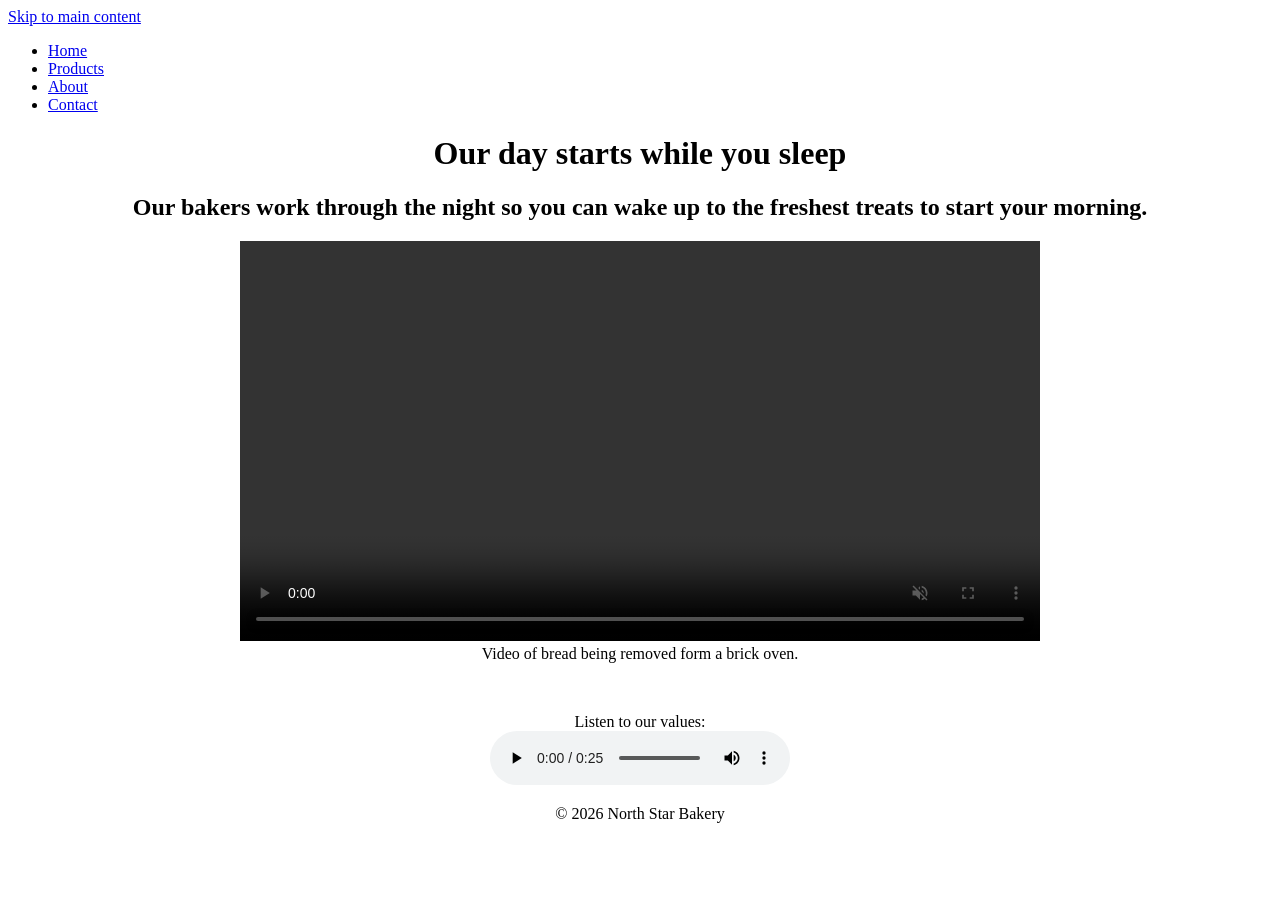
==== about.html @ e089ca4d "First commit following toouchstone" ====
<!doctype html>
    <html lang="en">
        <head> 
           
        </head>
    <body class="body">
        <a href="#main-content">Skip to main content</a>    
        <header>
            <nav aria-label="Primary">
                <ul>
                    <li><a href="index.html">Home</a></li>
                    <li><a href="products.html">Products</a></li>
                    <li><a href="about.html">About</a></li>
                    <li><a href="contact.html">Contact</a></li>
                </ul>
            </nav>
        </header>

        <main id="main-content" align="center">
            <h1>Our day starts while you sleep</h1>
            <h2>Our bakers work through the night so you can wake up to the freshest treats to start your morning.
            </h2>
           <figure>
            <video controls style="width: 100%; max-width: 800px; height: auto;" autoplay muted>
                <source src="Videos/bakery-behind-scenes_c.mp4" type="video/mp4"  >
                Your browser does not support the video element.
            </video> 
                <figcaption>Video of bread being removed form a brick oven.</figcaption>
            </figure> 
            <br>
            <figure>
                <figcaption>Listen to our values:</figcaption>
                <audio controls autoplay>
                    <source src="Videos/bakery-welcome_c.mp3" type="audio/mpeg">
                    Your browser does not support the audio element.
                </audio>
                
            </figure>
        </main>

         <footer>
            <p align="center">&copy; 2026 North Star Bakery</p>
         </footer>
    </body>
   
</html>
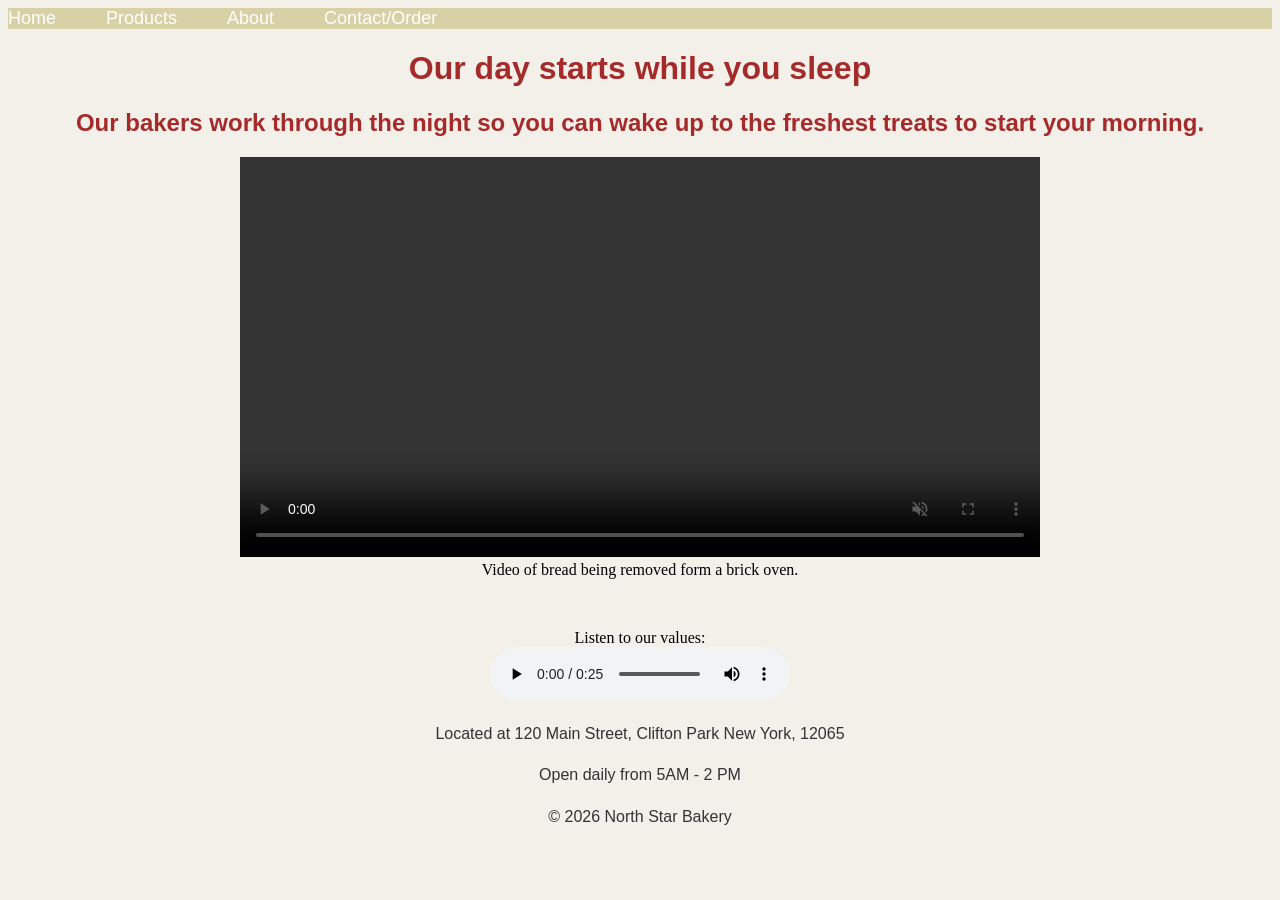
==== commit 89009033: "Upload recent changes" ====
--- a/about.html
+++ b/about.html
@@ -1,18 +1,17 @@
 <!doctype html>
     <html lang="en">
         <head> 
-           
+           <link rel="stylesheet" href="CSS/styles.css">
         </head>
     <body class="body">
-        <a href="#main-content">Skip to main content</a>    
+           
         <header>
-            <nav aria-label="Primary">
-                <ul>
-                    <li><a href="index.html">Home</a></li>
-                    <li><a href="products.html">Products</a></li>
-                    <li><a href="about.html">About</a></li>
-                    <li><a href="contact.html">Contact</a></li>
-                </ul>
+            <nav aria-label="primary-naviagtion" class="main-nav">
+                <a href="index.html">Home</a>
+                <a href="products.html">Products</a>
+                <a href="about.html">About</a>
+                <a href="contact.html">Contact/Order</a>
+                
             </nav>
         </header>
 
@@ -20,6 +19,7 @@
             <h1>Our day starts while you sleep</h1>
             <h2>Our bakers work through the night so you can wake up to the freshest treats to start your morning.
             </h2>
+            
            <figure>
             <video controls style="width: 100%; max-width: 800px; height: auto;" autoplay muted>
                 <source src="Videos/bakery-behind-scenes_c.mp4" type="video/mp4"  >
@@ -38,7 +38,10 @@
             </figure>
         </main>
 
+        
          <footer>
+            <p align="center">Located at 120 Main Street, Clifton Park New York, 12065</p>
+            <p align="center">Open daily from 5AM - 2 PM</p>
             <p align="center">&copy; 2026 North Star Bakery</p>
          </footer>
     </body>
--- a/CSS/styles.css
+++ b/CSS/styles.css
@@ -0,0 +1,130 @@
+body {
+  background-color: #f2f0e8; 
+}
+
+h1 {
+color: brown;
+font-family: Arial, sans-serif;
+text-align: center;
+}
+
+h2 {
+color: brown;
+font-family: Arial, sans-serif;
+text-align: center;
+}
+
+h3 {
+
+font-family: Arial, sans-serif;
+text-align: center;
+}
+p {
+color: #333333;
+line-height: 1.6;
+font-family: Arial, sans-serif;
+}
+
+.main-nav  {
+  display: flex;
+  list-style-type: none;
+  padding: 0;
+  margin: 0;
+  gap: 10px; 
+  text-decoration: none;
+  background-color: #d9d1a6;
+  font-family: Arial, sans-serif;
+
+}
+
+@media (min-width: 768px) {
+.main-nav {
+flex-direction: row;
+gap: 32px;
+}
+}
+
+@media (min-width: 1024px) {
+.main-nav {
+gap: 50px;
+}
+}
+
+nav a{
+    text-decoration: none;
+    font-size:large;
+    color: white;
+}
+
+
+nav :hover {
+background-color: #B48D66C5;
+}
+
+
+.product-container {
+display: flex;
+flex-wrap: wrap;
+justify-content: center;
+}
+
+.product {
+width: 200px;
+}
+
+article {
+  
+  justify-content: space-evenly; 
+  align-items: center;  
+  flex-wrap: wrap;    
+  gap: 20px;
+  
+  padding: 20px;
+
+}
+
+.content-center{
+  text-align:center;
+  flex-wrap: wrap;
+  justify-content: space-evenly;
+}
+.skip{
+   position: absolute;
+  top: -1000px;
+  left: -1000px;
+
+}
+
+
+ .container-div {
+    display: flex;
+    flex-direction: column;
+    gap: 1.25rem;
+    max-width: 800px;
+  margin: 2rem auto;
+  padding: 2rem;
+  background-color: #ffffff;
+  border: 1px solid #e2e8f0;
+  border-radius: 12px;
+  }
+
+  .container-div label {
+    
+    display: inline-flex;
+    align-items: center;
+    gap: 10px; 
+    
+}
+   .container-div input {
+    
+    width:250px;
+    
+}
+
+.form-label{
+  width:120px;
+}
+
+button{
+  width:150px;
+}
